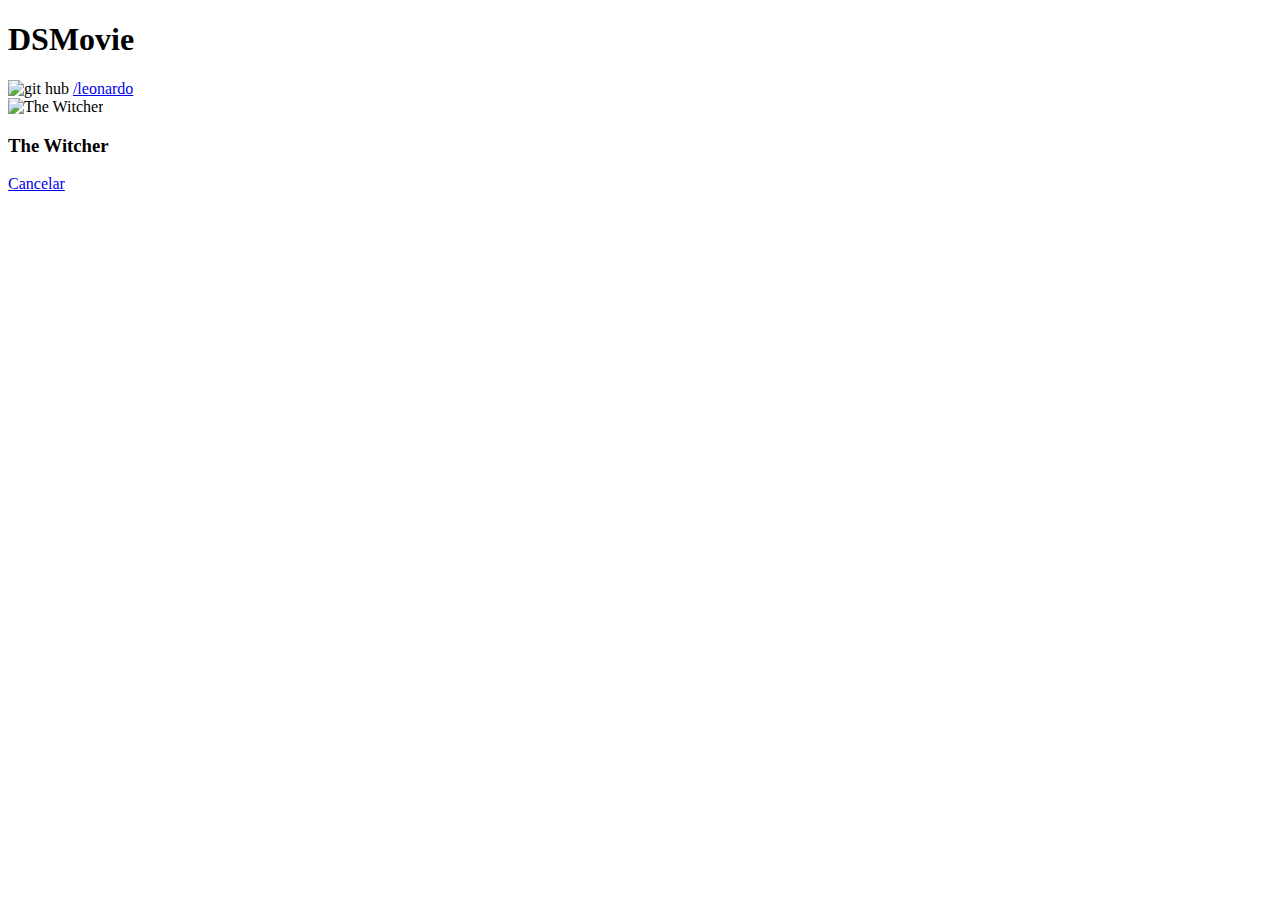
==== form.html @ ebdbd59d "Formulário parte 1" ====
<!DOCTYPE html>
<html lang="en">

<head>
    <meta charset="UTF-8">
    <meta http-equiv="X-UA-Compatible" content="IE=edge">
    <meta name="viewport" content="width=device-width, initial-scale=1.0">
    <title>DSMovie</title>

    <link href="https://cdn.jsdelivr.net/npm/bootstrap@5.1.3/dist/css/bootstrap.min.css" rel="stylesheet"
        integrity="sha384-1BmE4kWBq78iYhFldvKuhfTAU6auU8tT94WrHftjDbrCEXSU1oBoqyl2QvZ6jIW3" crossorigin="anonymous">

    <link rel="stylesheet" href="/Semana Spring React/css/styles.css">
</head>

<body>
    <header>
        <nav class="container">
            <h1>DSMovie</h1>

            <div class="dsmovie-contact-conteiner">
                <img src="/Semana Spring React/img/github.svg" alt="git hub">
                <a href="https://github.com/LeoDev-bee-boop/dsmovie">/leonardo</a>
            </div>
        </nav>
    </header>

    <main>
        <section id="dsmovie-form-section">

            <div class="container dsmovie-form-container">

                <div>
                    <div class="dsmovie-card">
                        <img src="https://www.themoviedb.org/t/p/w533_and_h300_bestv2/jBJWaqoSCiARWtfV0GlqHrcdidd.jpg"
                            alt="The Witcher">
                        <div class="dsmovie-card-description">
                            <h3>The Witcher</h3>
                            <a class="dsmovie-btn" href="index.html">Cancelar</a>
                        </div>
                    </div>
                </div>

            </div>

        </section>
    </main>

</body>

</html>
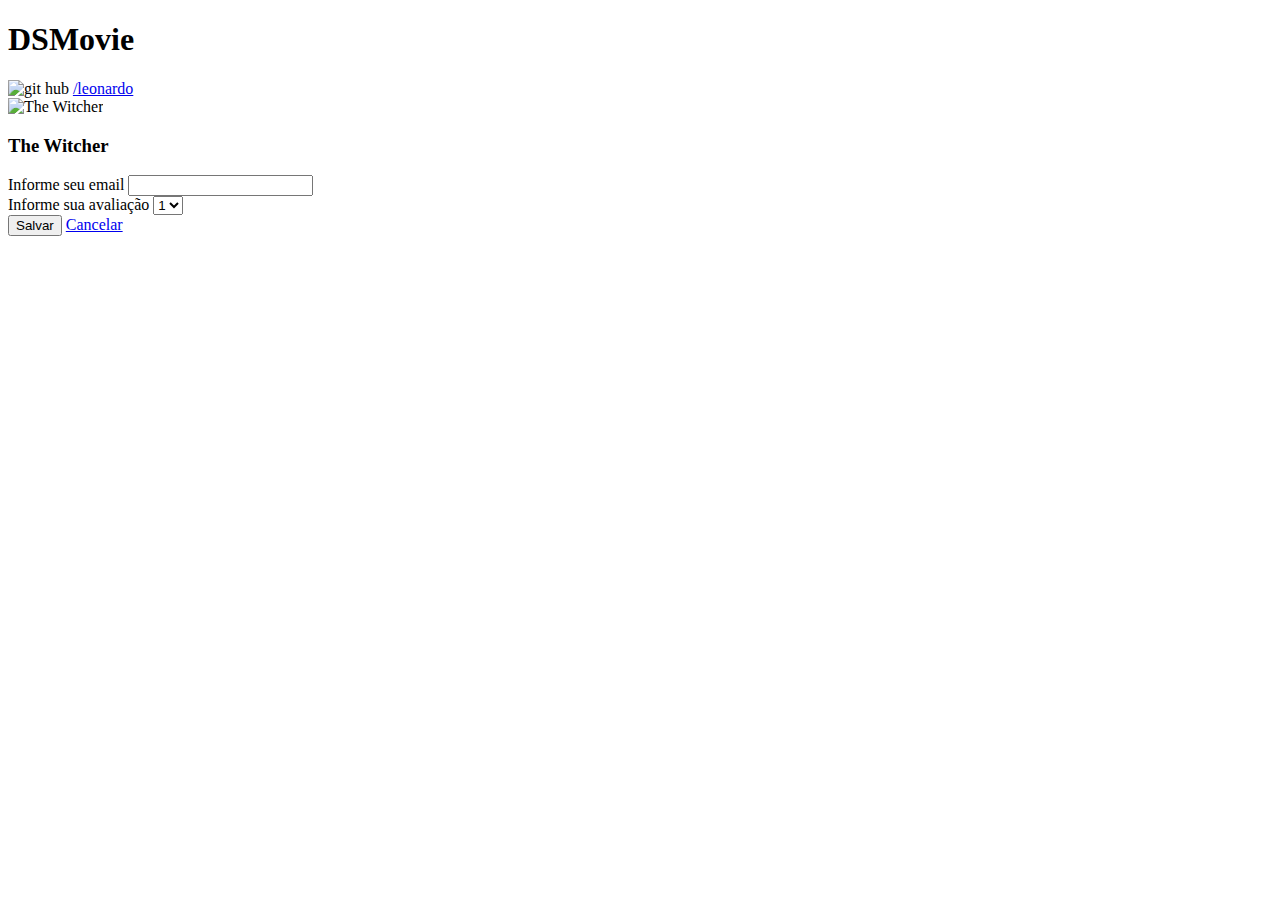
==== commit d556df63: "Formulário parte 2" ====
--- a/form.html
+++ b/form.html
@@ -33,10 +33,29 @@
                 <div>
                     <div class="dsmovie-card">
                         <img src="https://www.themoviedb.org/t/p/w533_and_h300_bestv2/jBJWaqoSCiARWtfV0GlqHrcdidd.jpg"
-                            alt="The Witcher">
-                        <div class="dsmovie-card-description">
+                            alt="The Witcher"/>
+                        <div class="dsmovie-form-description">
                             <h3>The Witcher</h3>
-                            <a class="dsmovie-btn" href="index.html">Cancelar</a>
+                            <form class="dsmovie-form">
+                                <div class="form-group dsmovie-form-group">
+                                    <label for="email">Informe seu email</label>
+                                    <input class="form-control" type="email" id="email">
+                                </div>
+                                <div class="form-group dsmovie-form-group">
+                                    <label for="score">Informe sua avaliação</label>
+                                    <select class="form-control" name="score" id="score">
+                                        <option value="1">1</option>
+                                        <option value="2">2</option>
+                                        <option value="3">3</option>
+                                        <option value="4">4</option>
+                                        <option value="5">5</option>
+                                    </select>
+                                </div>
+                                <div class="dsmovie-form-btn-container">
+                                    <button class="dsmovie-btn" type="submit">Salvar</button>
+                                    <a class="dsmovie-btn" href="index.html">Cancelar</a>
+                                </div>
+                            </form>
                         </div>
                     </div>
                 </div>
